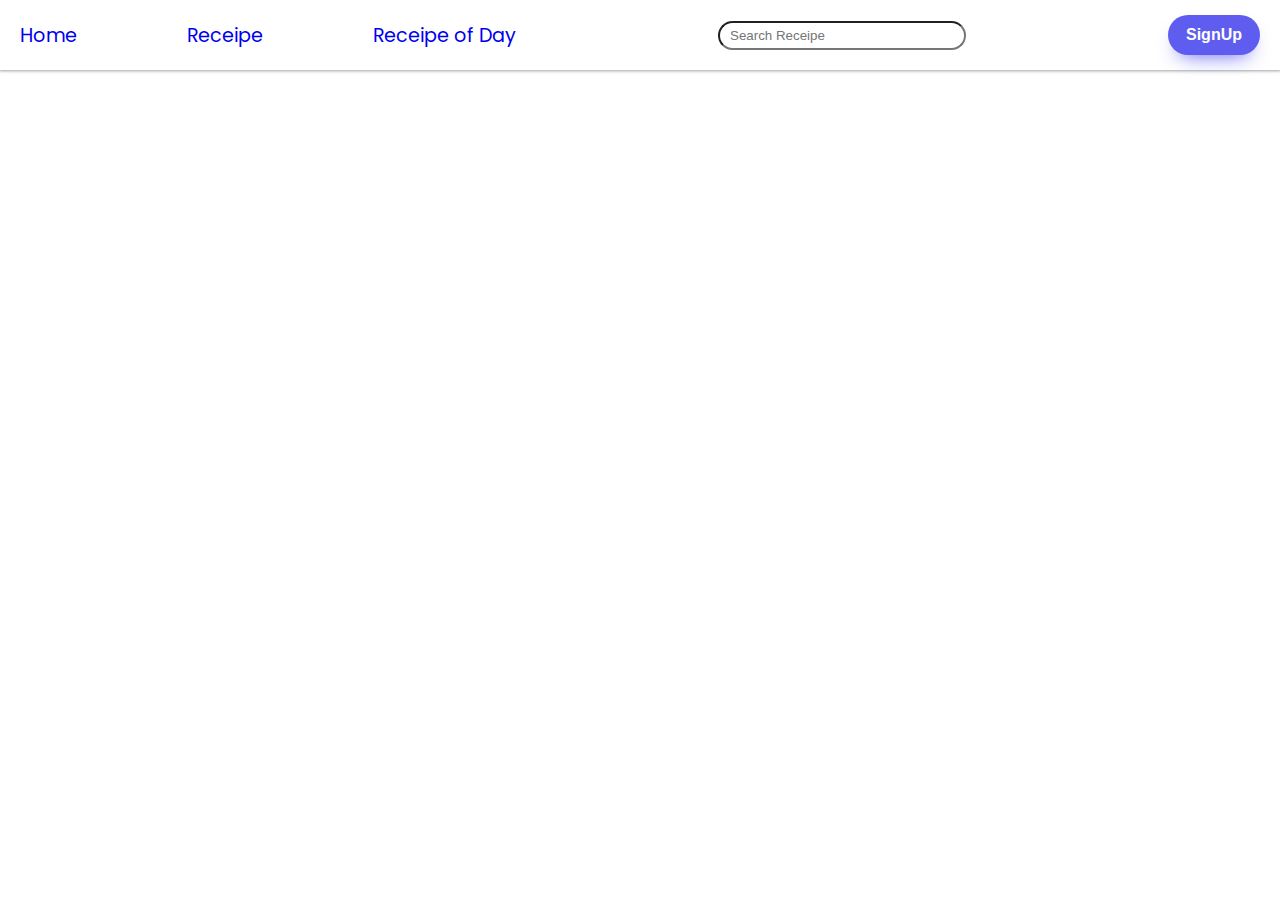
==== Html_files/index.html @ 3c5ae35a "doubt in css" ====
<!DOCTYPE html>
<html lang="en">
<head>
    <meta charset="UTF-8">
    <meta http-equiv="X-UA-Compatible" content="IE=edge">
    <meta name="viewport" content="width=device-width, initial-scale=1.0">
    <title>Home</title>
    <link rel="stylesheet" href="../css_files/navbar.css">
    <link rel="stylesheet" href="../css_files/container.css">
</head>
<body>
    <div id="navbar"></div>
    <div id="containter">
        
    </div>
    
</body>
</html>
</html>
<script type="module" src="../script_files/index.js"></script>
---- css_files/navbar.css ----
@import url('https://fonts.googleapis.com/css2?family=Poppins:wght@600&family=Roboto&display=swap');
body{
    margin: 0;
    font-family: 'poppins', sans-serif;
    position:relative;
}
#navbar{
    /* border: 1px solid gray; */
    position:sticky;
    margin: 0 0 20px 0;
    display: flex;
    justify-content: space-between;
    padding: 15px 20px;
    box-shadow: rgba(60, 64, 67, 0.3) 0px 1px 2px 0px, rgba(60, 64, 67, 0.15) 0px 1px 3px 1px;
}

#navbar > div:first-child{
    width: 40%;
    /* border: 1px solid red; */
    display: flex;
    justify-content: space-between;
    text-decoration: none;
    font-size: larger;
    align-content: center;
}
#navbar > div >div{
    /* border: 1px solid gold; */
    align-self: center;
}

#navbar > div >div a{
    /* border: 1px solid green; */
    text-decoration: none;
}
#navbar > div:nth-child(2) {
    width: 20%;
    /* border: 1px solid rebeccapurple; */
    display: flex;
    align-items: center;
    font-size: larger;
    
}
#navbar > div:nth-child(2) input{
    width: 100%;
    padding: 5px 10px;
    height: inherit;
    border-radius: 20px;
}
#sea-reci {
    display: none;
}
#navbar > div button {
  background: #5E5DF0;
  border-radius: 999px;
  box-shadow: #5E5DF0 0 10px 20px -10px;
  box-sizing: border-box;
  color: #FFFFFF;
  cursor: pointer;
  font-family: Inter,Helvetica,"Apple Color Emoji","Segoe UI Emoji",NotoColorEmoji,"Noto Color Emoji","Segoe UI Symbol","Android Emoji",EmojiSymbols,-apple-system,system-ui,"Segoe UI",Roboto,"Helvetica Neue","Noto Sans",sans-serif;
  font-size: 16px;
  font-weight: 700;
  line-height: 24px;
  opacity: 1;
  outline: 0 solid transparent;
  padding: 8px 18px;
  user-select: none;
  -webkit-user-select: none;
  touch-action: manipulation;
  width: fit-content;
  word-break: break-word;
  border: 0;
}
---- css_files/container.css ----
#containter{
    display: grid;
    grid-template-columns: repeat(4, 1fr);
    gap: 30px;
    margin: 30px;
}
#containter div{
    box-shadow: rgba(0, 0, 0, 0.16) 0px 3px 6px, rgba(0, 0, 0, 0.23) 0px 3px 6px;
    border-radius: 0 10px 0 10px;
    text-align: center;
}
#containter img{
    width: 100%;
    border-radius: 0 10px 0 0;
}
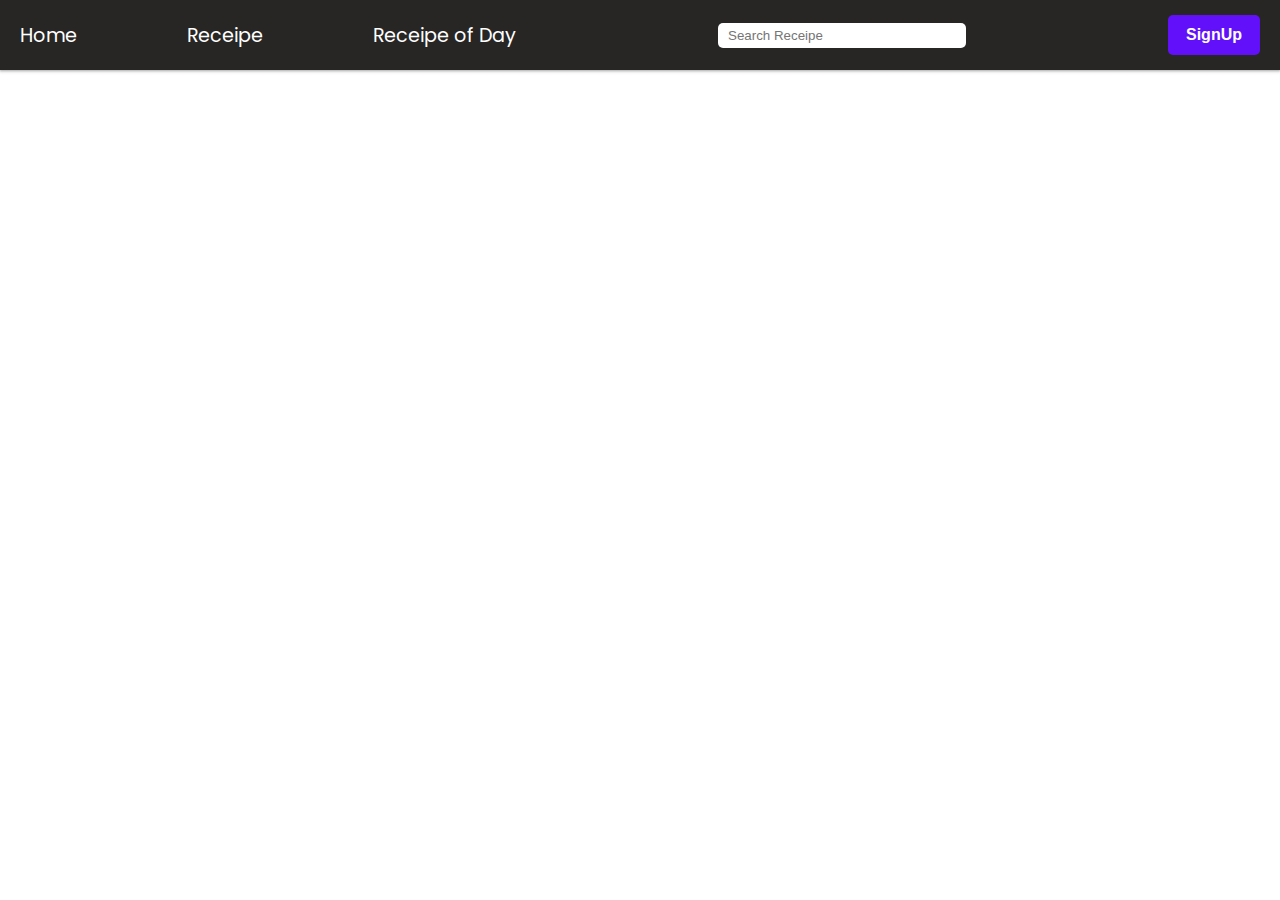
==== commit 2556a1d6: "donee" ====
--- a/Html_files/index.html
+++ b/Html_files/index.html
@@ -17,4 +17,16 @@
 </body>
 </html>
 </html>
-<script type="module" src="../script_files/index.js"></script>+<script type="module" src="../script_files/index.js"></script>
+
+
+
+<!-- setInterval(myFunction, 1000);
+
+function myFunction() {
+  let d = new Date();
+  document.getElementById("demo").innerHTML=
+  d.getHours() + ":" +
+  d.getMinutes() + ":" +
+  d.getSeconds();
+} -->--- a/css_files/navbar.css
+++ b/css_files/navbar.css
@@ -11,9 +11,14 @@
     display: flex;
     justify-content: space-between;
     padding: 15px 20px;
+    background-color: rgb(39, 38, 37);
     box-shadow: rgba(60, 64, 67, 0.3) 0px 1px 2px 0px, rgba(60, 64, 67, 0.15) 0px 1px 3px 1px;
 }
-
+.sticky{
+    position:fixed;
+    top: 0;
+    /* width: 100%; */
+}
 #navbar > div:first-child{
     width: 40%;
     /* border: 1px solid red; */
@@ -31,6 +36,7 @@
 #navbar > div >div a{
     /* border: 1px solid green; */
     text-decoration: none;
+    color: white;
 }
 #navbar > div:nth-child(2) {
     width: 20%;
@@ -44,15 +50,18 @@
     width: 100%;
     padding: 5px 10px;
     height: inherit;
-    border-radius: 20px;
+    border-radius: 5px;
+    border: none;
+    outline: none;
 }
+
 #sea-reci {
     display: none;
 }
 #navbar > div button {
-  background: #5E5DF0;
+  background: #6210fa;
   border-radius: 999px;
-  box-shadow: #5E5DF0 0 10px 20px -10px;
+  /* box-shadow: #5E5DF0 0 10px 20px -10px; */
   box-sizing: border-box;
   color: #FFFFFF;
   cursor: pointer;
@@ -69,4 +78,5 @@
   width: fit-content;
   word-break: break-word;
   border: 0;
+  border-radius: 5px;
 }--- a/css_files/container.css
+++ b/css_files/container.css
@@ -8,6 +8,7 @@
     box-shadow: rgba(0, 0, 0, 0.16) 0px 3px 6px, rgba(0, 0, 0, 0.23) 0px 3px 6px;
     border-radius: 0 10px 0 10px;
     text-align: center;
+    cursor: pointer;
 }
 #containter img{
     width: 100%;
